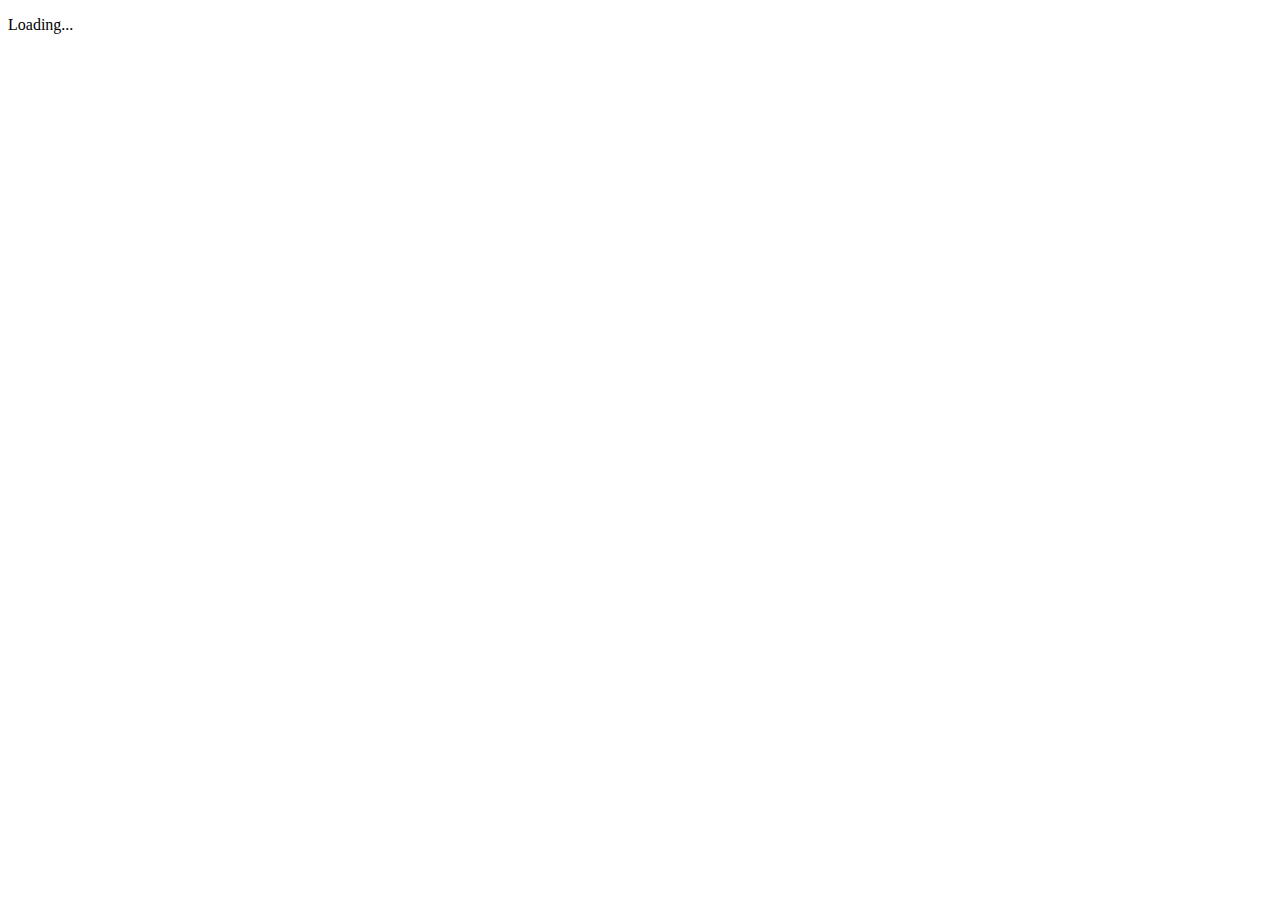
==== week2/index.html @ f8c5aa2b "Copy files to week2" ====
<!DOCTYPE html>
<html>
<head>
    <meta charset="UTF-8">
    <title>title</title>
    <script src="../lib/handlebars-v4.1.0.js"></script>
    <link rel="stylesheet" type="text/css" href="public/css/styles.css">
</head>
<body>

<article>

    <main>

        <p id="loader">Loading...</p>

        <div class="wrapper">

        </div>

    </main>

</article>



<script src="public/js/app.js"></script>
</body>
</html>
---- week2/public/css/styles.css ----
html,
body {
    min-height: 100%;
}

main {
    height:500px;

}
.d-none {
    display: none!important;
}
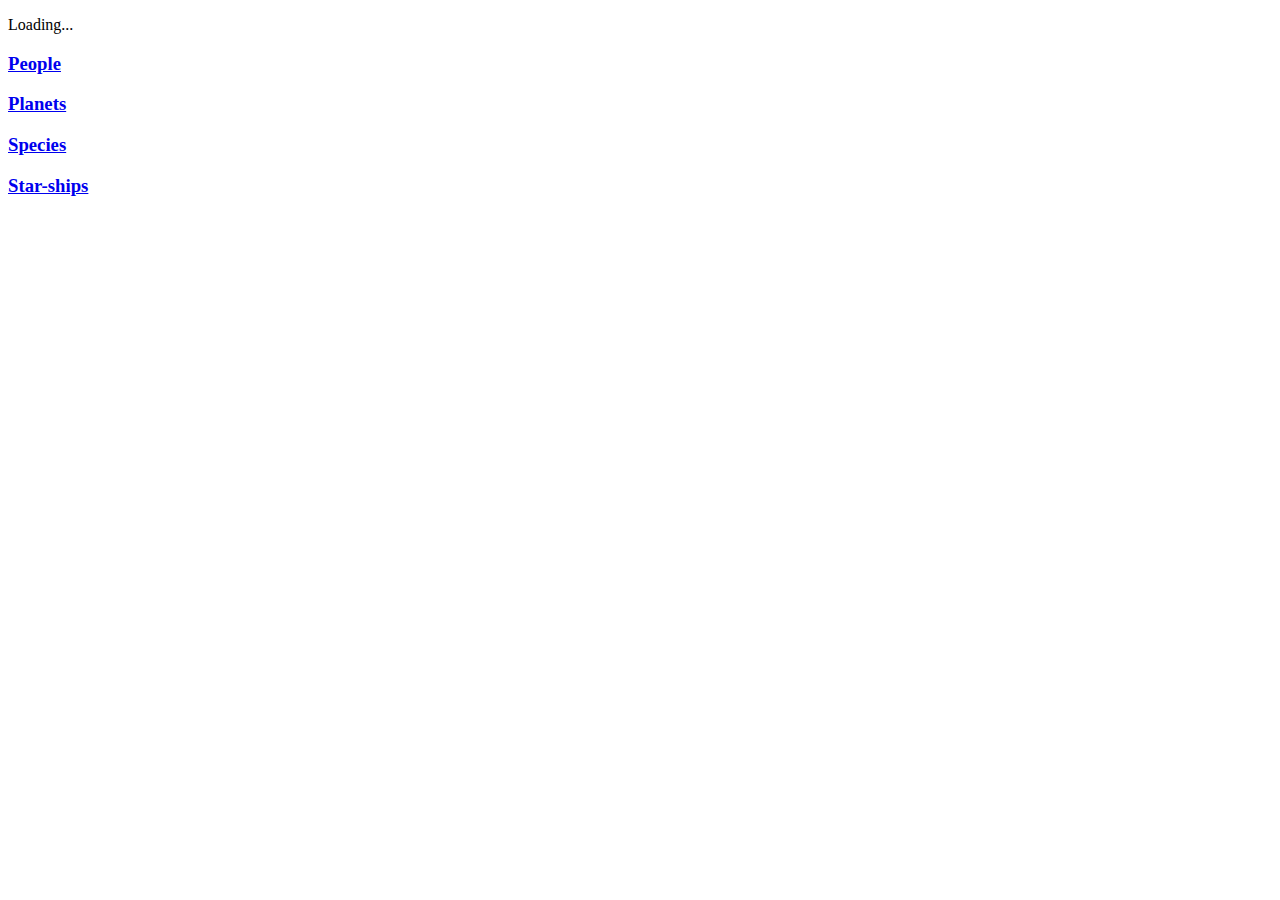
==== commit f82e3746: "Apply routing" ====
--- a/week2/index.html
+++ b/week2/index.html
@@ -4,6 +4,7 @@
     <meta charset="UTF-8">
     <title>title</title>
     <script src="../lib/handlebars-v4.1.0.js"></script>
+    <script src="public/js/routie.js"></script>
     <link rel="stylesheet" type="text/css" href="public/css/styles.css">
 </head>
 <body>
@@ -15,6 +16,10 @@
         <p id="loader">Loading...</p>
 
         <div class="wrapper">
+            <h3><a href="#people">People</a></h3>
+            <h3><a href="#planets">Planets</a></h3>
+            <h3><a href="#species">Species</a></h3>
+            <h3><a href="#starships">Star-ships</a></h3>
 
         </div>
 
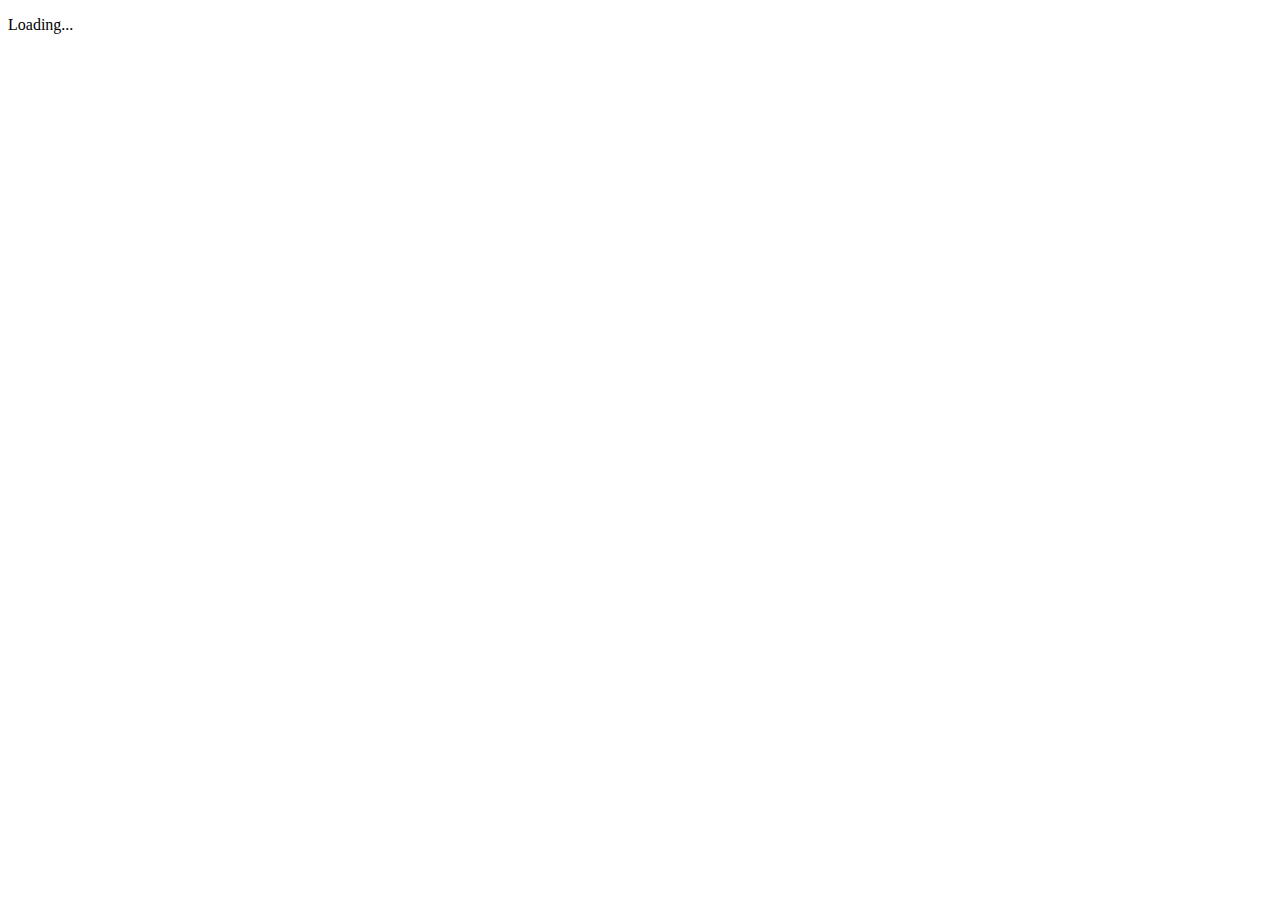
==== commit 0bdf1db4: "Use promise and async/await" ====
--- a/week2/index.html
+++ b/week2/index.html
@@ -3,7 +3,7 @@
 <head>
     <meta charset="UTF-8">
     <title>title</title>
-    <script src="../lib/handlebars-v4.1.0.js"></script>
+    <script src="public/js/handlebars-v4.1.0.js"></script>
     <script src="public/js/routie.js"></script>
     <link rel="stylesheet" type="text/css" href="public/css/styles.css">
 </head>
@@ -15,13 +15,12 @@
 
         <p id="loader">Loading...</p>
 
-        <div class="wrapper">
-            <h3><a href="#people">People</a></h3>
-            <h3><a href="#planets">Planets</a></h3>
-            <h3><a href="#species">Species</a></h3>
-            <h3><a href="#starships">Star-ships</a></h3>
-
-        </div>
+        <!--<div class="wrapper">-->
+            <!--<h3><a href="#people">People</a></h3>-->
+            <!--<h3><a href="#planets">Planets</a></h3>-->
+            <!--<h3><a href="#species">Species</a></h3>-->
+            <!--<h3><a href="#starships">Star-ships</a></h3>-->
+        <!--</div>-->
 
     </main>
 
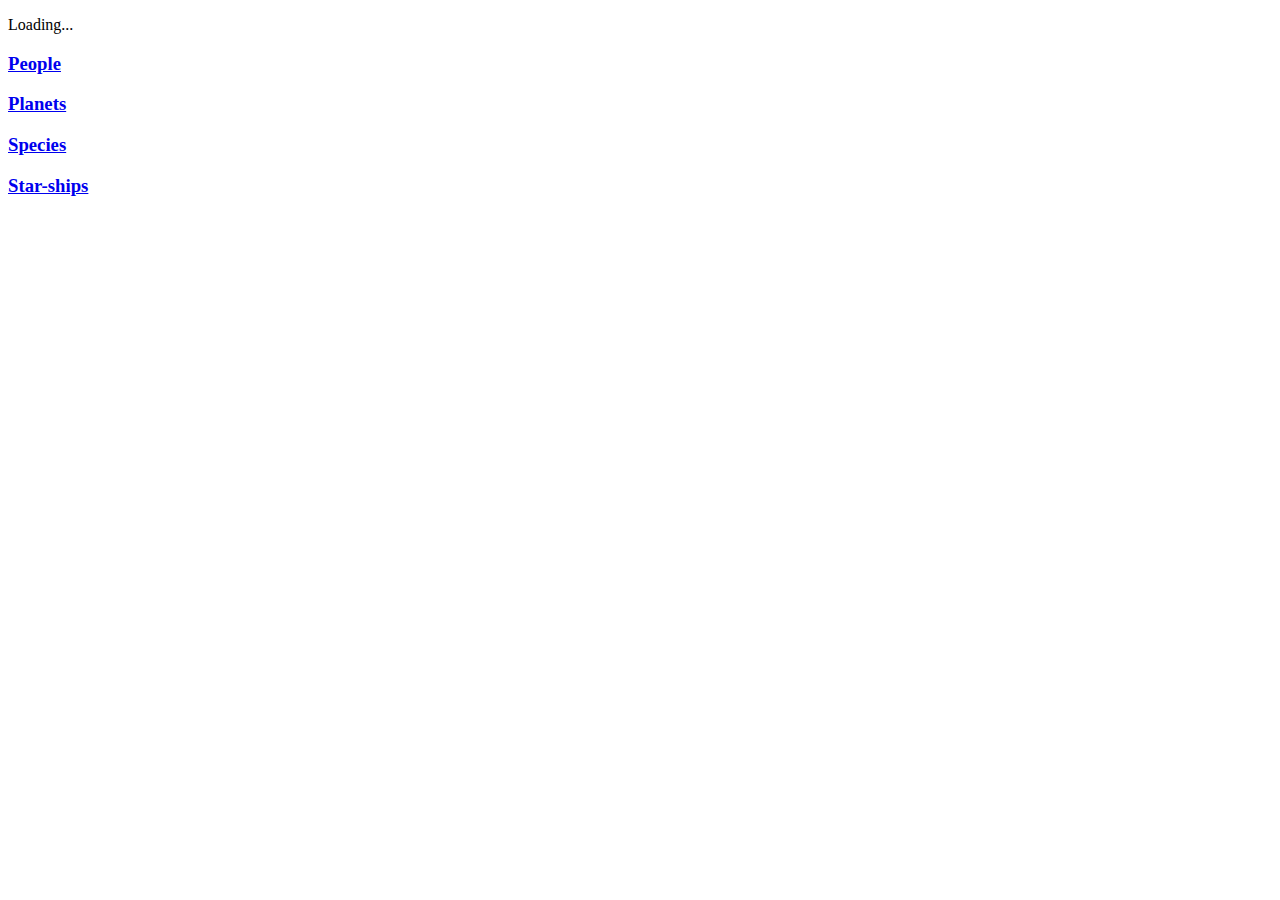
==== commit 7177bef2: "Added Routing and refactor" ====
--- a/week2/index.html
+++ b/week2/index.html
@@ -14,13 +14,17 @@
     <main>
 
         <p id="loader">Loading...</p>
+        <p id="back" style="display:none;">back</p>
 
-        <!--<div class="wrapper">-->
-            <!--<h3><a href="#people">People</a></h3>-->
-            <!--<h3><a href="#planets">Planets</a></h3>-->
-            <!--<h3><a href="#species">Species</a></h3>-->
-            <!--<h3><a href="#starships">Star-ships</a></h3>-->
-        <!--</div>-->
+
+        <div class="wrapper nav">
+            <h3 id="people"><a href="#people">People</a></h3>
+            <h3 id="planets"><a href="#planets">Planets</a></h3>
+            <h3 id="species"><a href="#species">Species</a></h3>
+            <h3 id="starships"><a href="#starships">Star-ships</a></h3>
+        </div>
+
+        <section id="content"></section>
 
     </main>
 
